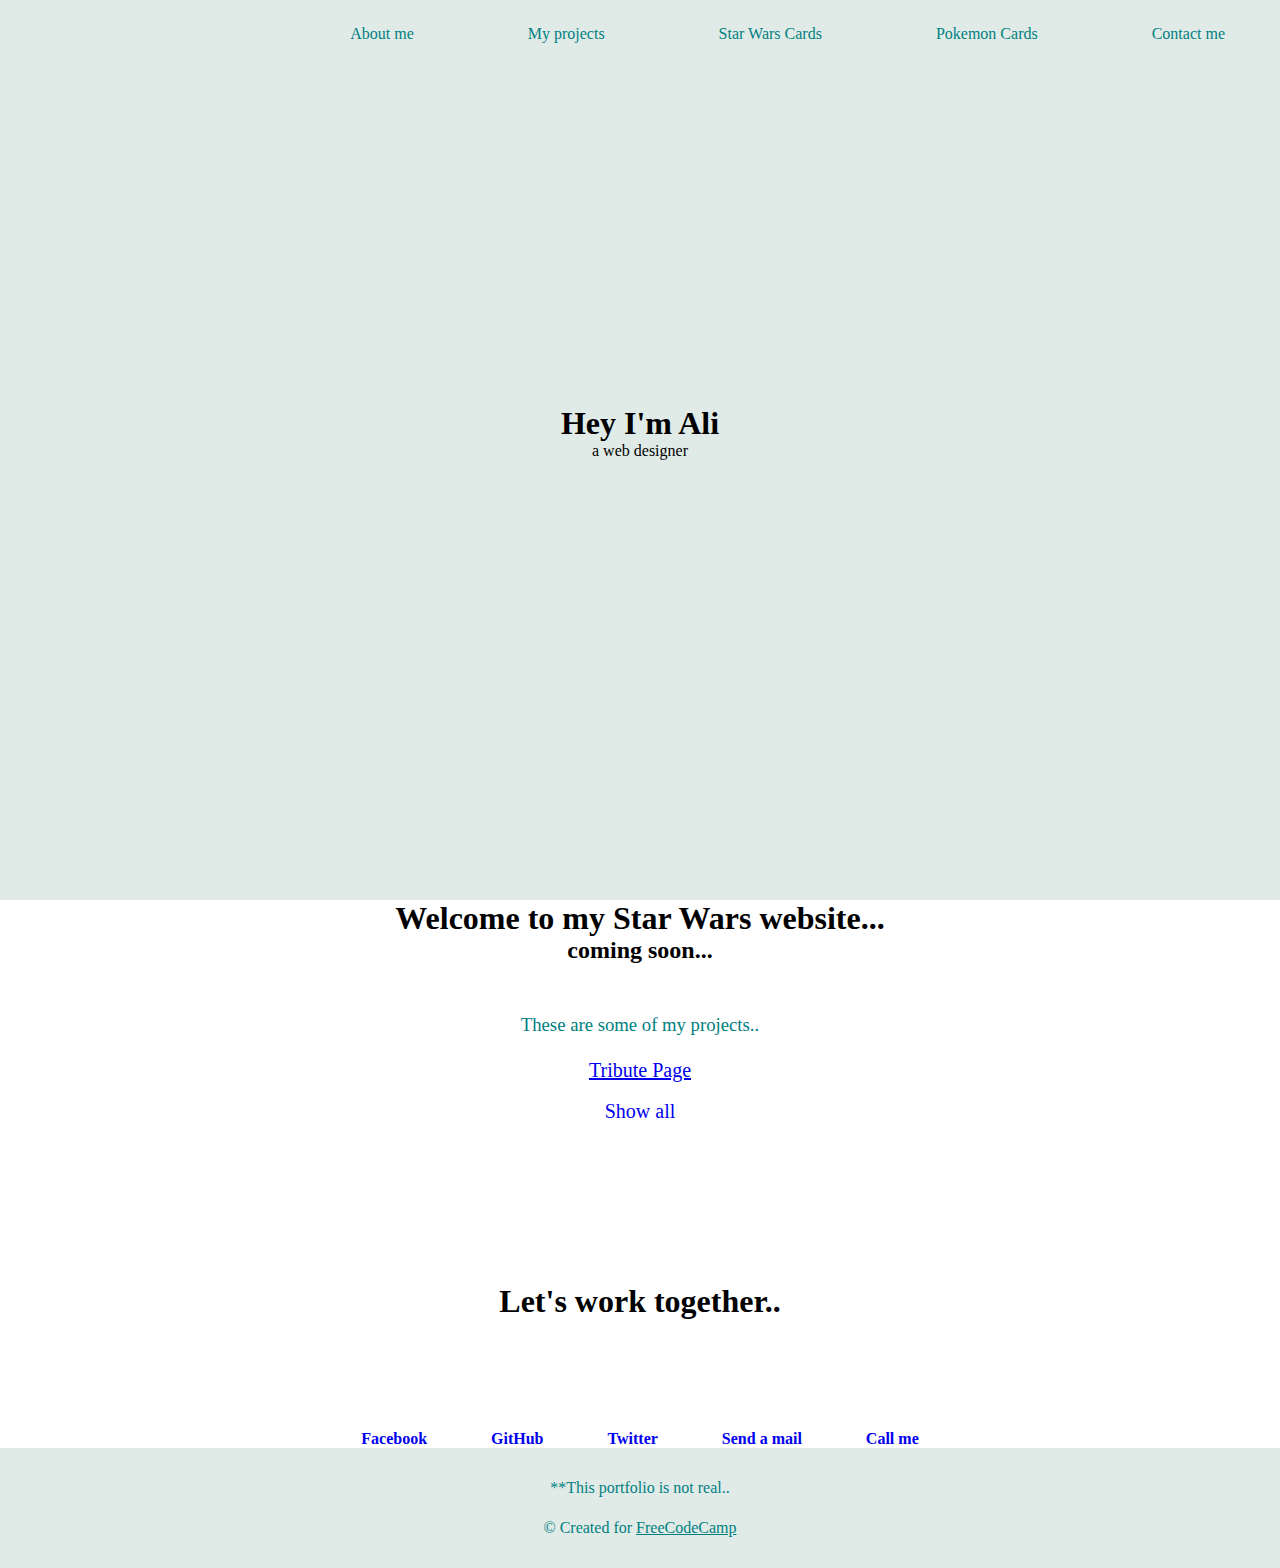
==== index.html @ 68e01371 "New portfolio project repo" ====
<!DOCTYPE html>
<html>
<head>
    <meta charset="utf-8" />
    <meta http-equiv="X-UA-Compatible" content="IE=edge">
    <title>Ali's Portfolio</title>
    <meta name="viewport" content="width=device-width, initial-scale=1">
    <link rel="stylesheet" type="text/css" media="screen" href="css/main.css" />
</head>

<!-- include a welcome section -->
<nav>
   <ul id="navbar">
    <li><a href="#welcome-section">About me</a></li>
    <li><a href="#projects">My projects</a></li>
    <li><a href="swpeople.html">Star Wars Cards</a></li>
    <li><a href="pokemoncards.html">Pokemon Cards</a></li>
    <li><a href="#contact">Contact me</a></li>
  </ul>  
</nav>

<div id="welcome-section" class="intro">
  <h1>Hey I'm Ali</h1>
  <p>a web designer</p>
</div>
  <div>
    <section class="section">
        <div class="intro2">
        <h1>Welcome to my Star Wars website...</h1>
        <h2> coming soon... </h2>
        </div>
       <!-- <blockquote class="text-left col-xs-offset-3"> "Simplicity is the soul of efficiency."<br><br>Austin Freeman</blockquote></div>
    </section> -->
  </div>
</div>  
<div id="projects" class="work">
  <h3 class="work-header">These are some of my projects..</h3>
  <a href="https://codepen.io/aarv0/full/pOYzaa/" target="_blank" class="project project-tile">
 <!-- include <img class="" alt="project"> -->
    <div class="projectss" ><br>Tribute Page</div>
  </a>
   <a href="
            " target="_blank" class="project project-tile" >
    <img class=
         alt="project">
     <div class="project-title"></div>
  </a>
  <a href="https://codepen.io/aarv0/" class="projectss" target="_blank">Show all</a>
</div>
<div id="contact" class="contact">
  <div class="header">
    <h1>Let's work together..</h1>
  </div>
  
    <a href="https://facebook.com/freecodecamp" target="_blank" class="contact-details">Facebook</a>
  
    <a id='profile-link' href="https://github.com/aarv0" target="_blank" class="contact-details" alt="picture of ali" >GitHub</a>
  
    <a href="https://twitter.com/freecodecamp" target="_blank" class="contact-details">Twitter</a>
    
    <a href="mailto:example@example.com" class="contact-details">Send a mail</a>
    
    <a href="tel:555-555-5555" class="contact-details">Call me</a>
</div>
<section>
  <div>
</section>
<footer>
  <footer>**This portfolio is not real..
  <p>&copy; Created for <a href="https://www.freecodecamp.com/" target="_blank">FreeCodeCamp</a></p>
</footer>
  <script> type="module" href="/data/main.js"</script>
---- css/main.css ----
html, body{
  text-align: center;
  font-family: Verdana;
  font-size: 16px; 
}
*{
  margin: 0;
  padding: 0;
  
}
.intro{
  top: 0;
  background: #e0ebe8;
  min-height: 55vh;
  padding-top: 45vh;
}
section{
  
 
}
blockquote{
  padding: 50px;
}
nav ul {
  text-align: right;
  position: fixed;
  width: 100%;
  background-color: #e0ebe8;
}
nav ul li {
  display: inline-block;
  margin: 55px;
  margin-bottom: 15px;
  margin-top: 25px;
}
nav ul li a {
  color: #008080;
  text-decoration: none;
}
nav ul li a:hover {
  color: black;
}
.work {
  padding-top: 60px;
  margin-top: -60px;
}
.work .work-header {
  margin-top: 50px;
  color: #008080;
  font-weight: normal;
}
#welcome-section{
  
}
#projects{
  
}
#contact{
  
}
.projectss{
  font-size: 20px;
  text-decoration: none;
}
.contact-details{
  text-decoration: none;
  padding: 30px;
  font-weight: bold;
}
.header {
  padding: 160px 0 110px;
}

footer {
  padding: 10px;
  background: #e0ebe8;
  color: #008080;
  line-height: 40px;
}
footer a{
  color: #008080;
}

/* On screens that are 600px or less */
@media screen and (max-width: 600px) {
  body {
    background-color: olive;
  }
}
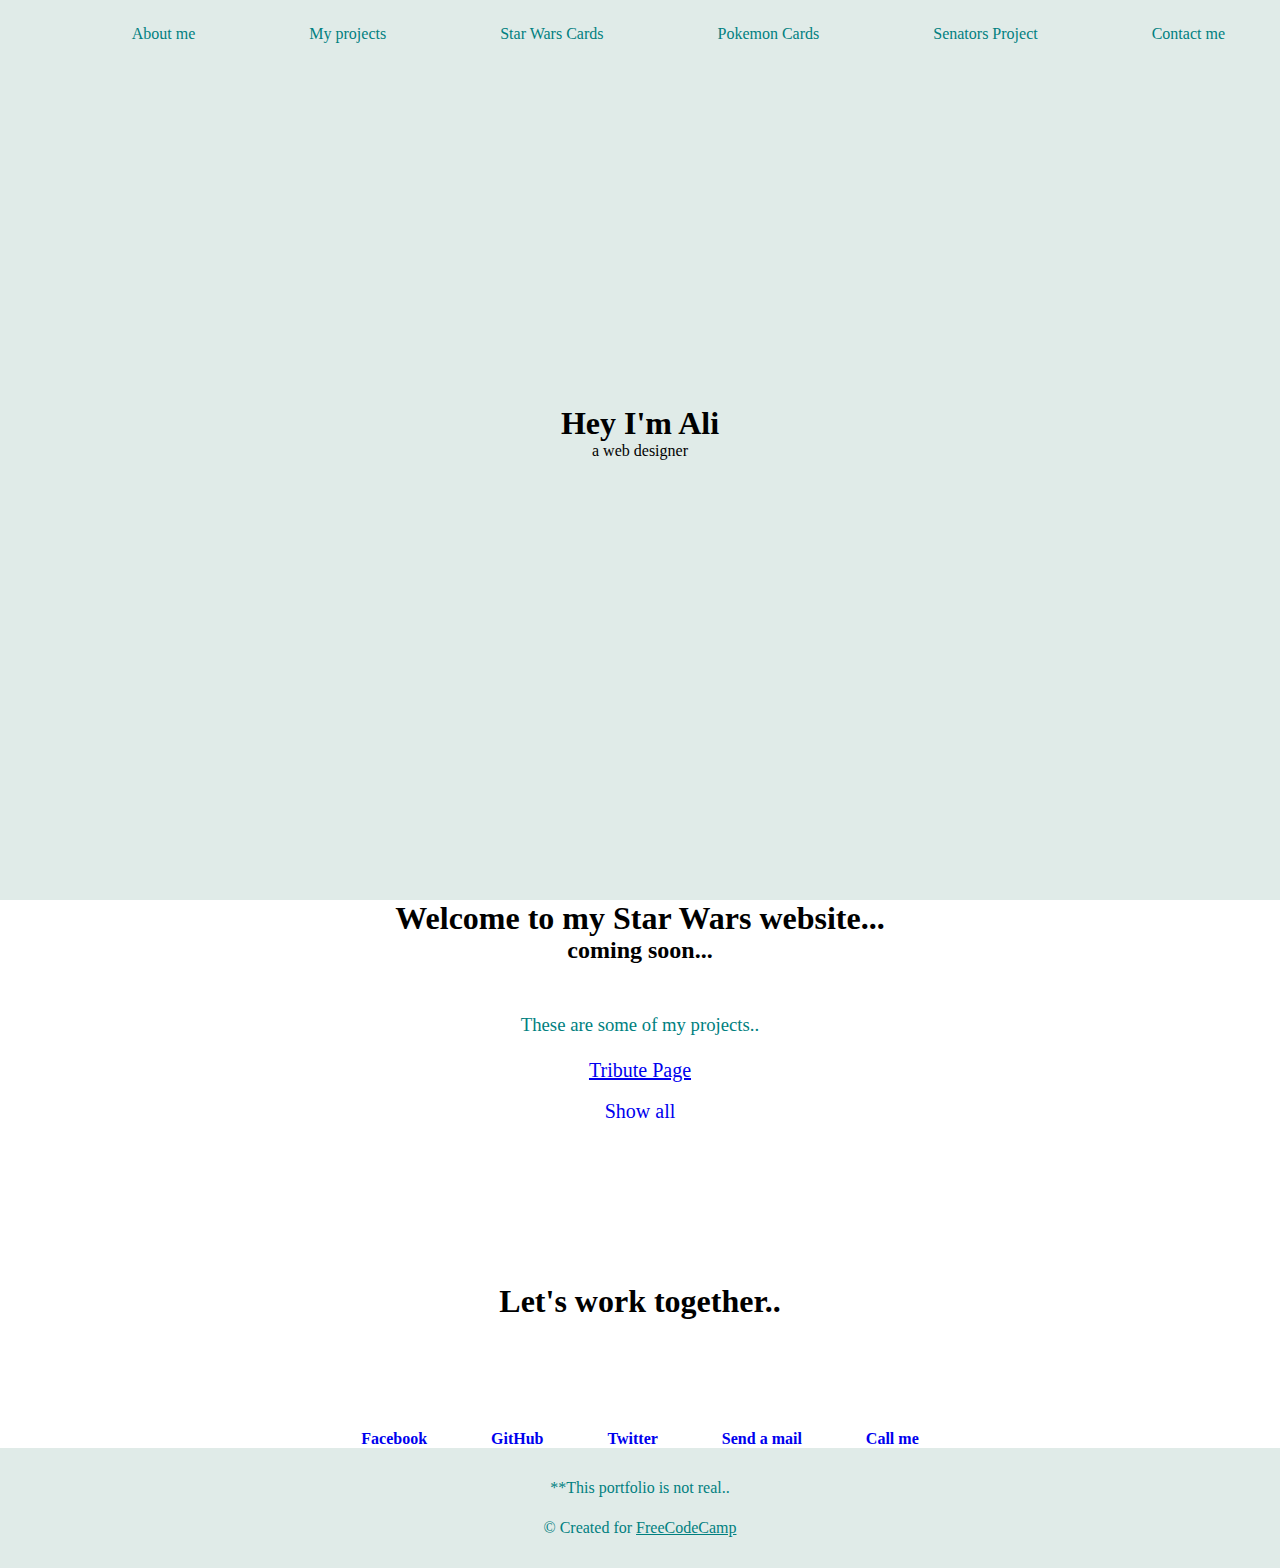
==== commit c5625cb0: "Update" ====
--- a/index.html
+++ b/index.html
@@ -8,17 +8,21 @@
     <link rel="stylesheet" type="text/css" media="screen" href="css/main.css" />
 </head>
 
-<!-- include a welcome section -->
+
+    <!-- NAV -->
 <nav>
    <ul id="navbar">
     <li><a href="#welcome-section">About me</a></li>
     <li><a href="#projects">My projects</a></li>
     <li><a href="swpeople.html">Star Wars Cards</a></li>
     <li><a href="pokemoncards.html">Pokemon Cards</a></li>
+    <li><a href="senatorProject/index.html">Senators Project</a></li>
     <li><a href="#contact">Contact me</a></li>
-  </ul>  
+  </ul> 
 </nav>
-
+    
+    
+<!-- include a welcome section -->
 <div id="welcome-section" class="intro">
   <h1>Hey I'm Ali</h1>
   <p>a web designer</p>
@@ -31,7 +35,11 @@
         </div>
        <!-- <blockquote class="text-left col-xs-offset-3"> "Simplicity is the soul of efficiency."<br><br>Austin Freeman</blockquote></div>
     </section> -->
-  </div>
+        
+        
+        
+        
+        <!-- MAIN -->
 </div>  
 <div id="projects" class="work">
   <h3 class="work-header">These are some of my projects..</h3>
@@ -65,8 +73,10 @@
 <section>
   <div>
 </section>
+    
+    <!-- FOOTER -->
 <footer>
   <footer>**This portfolio is not real..
   <p>&copy; Created for <a href="https://www.freecodecamp.com/" target="_blank">FreeCodeCamp</a></p>
 </footer>
-  <script> type="module" href="/data/main.js"</script>
+  <script type="module" src="/data/main.js"></script>
--- a/css/main.css
+++ b/css/main.css
@@ -70,7 +70,11 @@
 .header {
   padding: 160px 0 110px;
 }
-
+.container {
+    display: flex;
+    justify-content: space-around;
+    flex-wrap: wrap;
+}
 footer {
   padding: 10px;
   background: #e0ebe8;
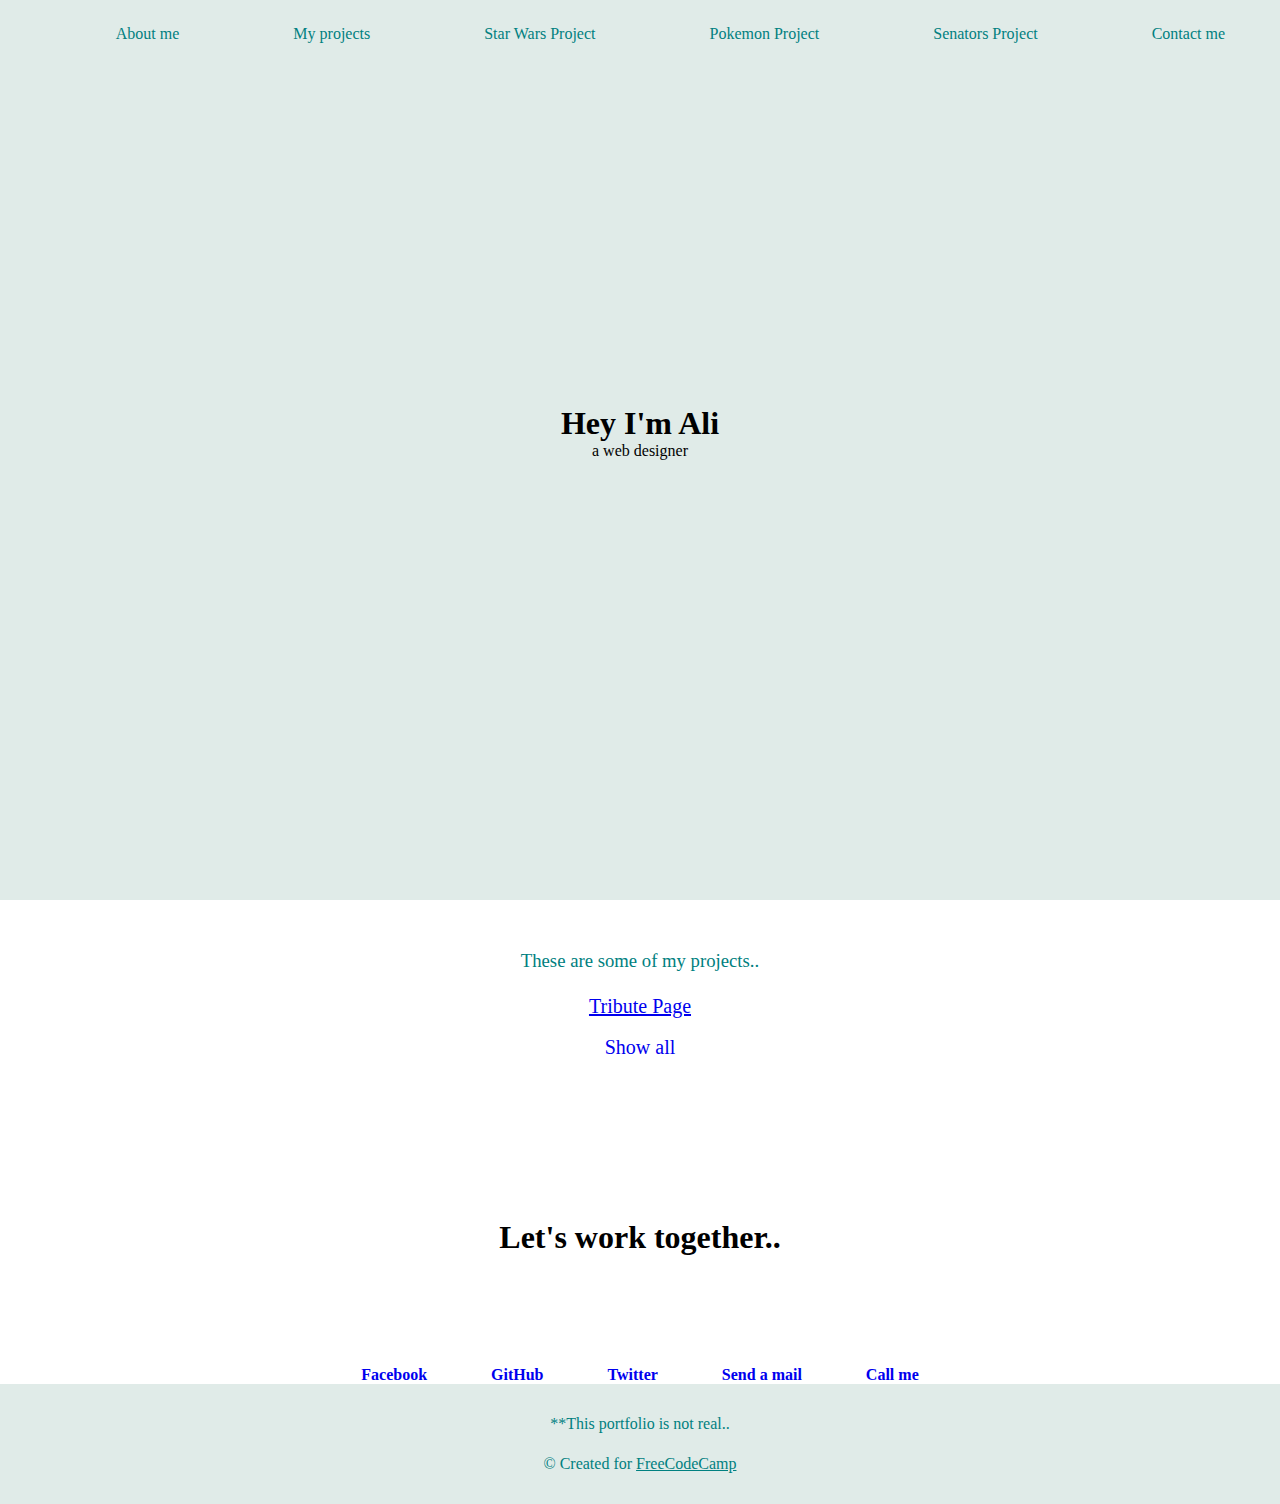
==== commit d09c2f4e: "Update" ====
--- a/index.html
+++ b/index.html
@@ -14,11 +14,12 @@
    <ul id="navbar">
     <li><a href="#welcome-section">About me</a></li>
     <li><a href="#projects">My projects</a></li>
-    <li><a href="swpeople.html">Star Wars Cards</a></li>
-    <li><a href="pokemoncards.html">Pokemon Cards</a></li>
+    <li><a href="swpeople.html">Star Wars Project</a></li>
+    <li><a href="pokemoncards.html">Pokemon Project</a></li>
     <li><a href="senatorProject/index.html">Senators Project</a></li>
     <li><a href="#contact">Contact me</a></li>
-  </ul> 
+  </ul>
+    <div class="keepopen"></div>
 </nav>
     
     
@@ -30,8 +31,11 @@
   <div>
     <section class="section">
         <div class="intro2">
-        <h1>Welcome to my Star Wars website...</h1>
-        <h2> coming soon... </h2>
+        
+            <!--<h1>Welcome to my Star Wars website...</h1>
+            <h2> coming soon... </h2>-->
+            
+            
         </div>
        <!-- <blockquote class="text-left col-xs-offset-3"> "Simplicity is the soul of efficiency."<br><br>Austin Freeman</blockquote></div>
     </section> -->
@@ -71,7 +75,7 @@
     <a href="tel:555-555-5555" class="contact-details">Call me</a>
 </div>
 <section>
-  <div>
+    
 </section>
     
     <!-- FOOTER -->
--- a/css/main.css
+++ b/css/main.css
@@ -40,6 +40,7 @@
 nav ul li a:hover {
   color: black;
 }
+
 .work {
   padding-top: 60px;
   margin-top: -60px;
@@ -75,6 +76,9 @@
     justify-content: space-around;
     flex-wrap: wrap;
 }
+.keepopen {
+    clear: both;
+}
 footer {
   padding: 10px;
   background: #e0ebe8;
